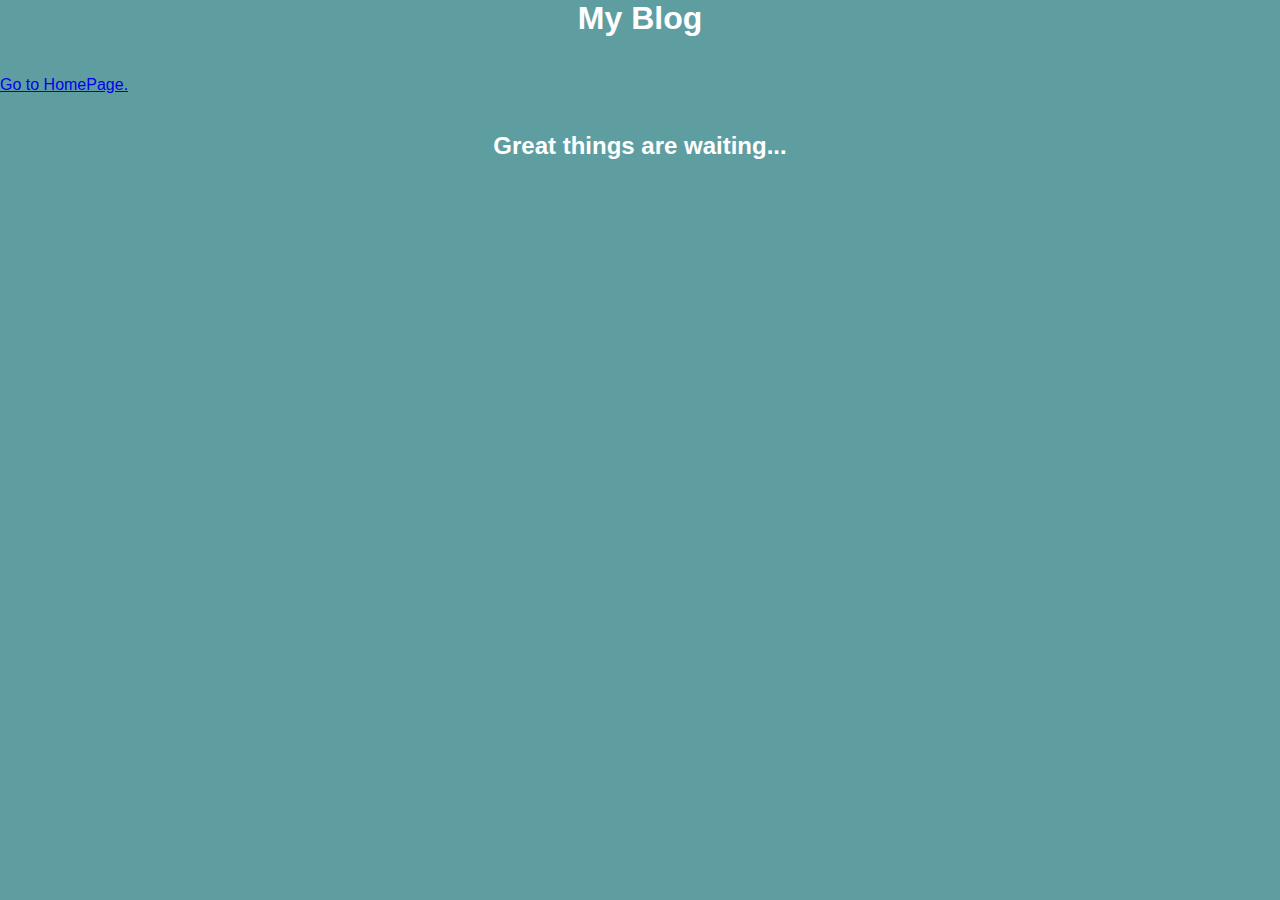
==== blog/index.html @ 5864b94b "much blog such great" ====
<html lang="en">
<head>
<link rel="stylesheet" href="../assets/style.css">
    <meta charset="UTF-8">
    <meta name="viewport" content="width=device-width, initial-scale=1.0">
    <title>Blog</title>
</head>
<body>
    <center>
        <h1>My Blog</h1>
        </center>
        <br>
        <a href="../index.html">Go to HomePage.</a>
        <center>
          <br>
          <h2>Great things are waiting...</h2>
</center>

</div> 
</body>
</html>
---- assets/style.css ----
/*this is a class  */
.small-box {
    height: 300px;
    /* width: 200px; */
}
/* this is an id */
#socials {
    word-break: normal;
}
body{
    background-color: cadetblue;
    color: white;
}
body {
    margin: 0;
    font-family: Arial, Helvetica, sans-serif;
  }
  
  .topnav {
    overflow: hidden;
    background-color: transparent;
  }
  
  .topnav a {
    float: left;
    color: #f2f2f2;
    text-align: center;
    padding: 14px 16px;
    text-decoration: none;
    font-size: 17px;
  }
  
  .topnav a:hover {
    background-color: #ddd;
    color: black;
  }
  
  .topnav a.active {
    background-color: #4CAF50;
    color: black;
  }
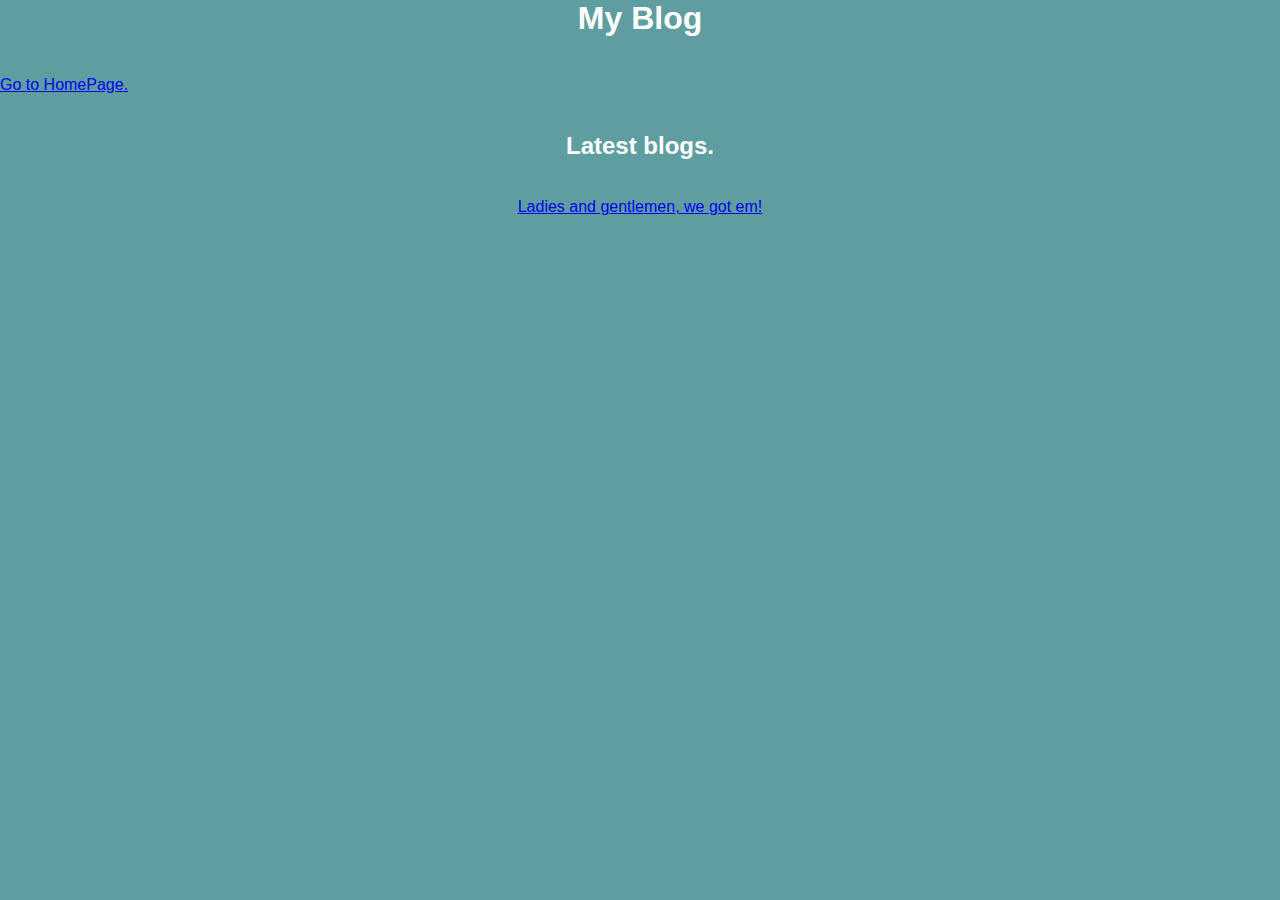
==== commit 05c4fa0c: "this commit adds stuff to blog index page" ====
--- a/blog/index.html
+++ b/blog/index.html
@@ -13,7 +13,9 @@
         <a href="../index.html">Go to HomePage.</a>
         <center>
           <br>
-          <h2>Great things are waiting...</h2>
+          <h2>Latest blogs.</h2>
+          <br>
+          <a href="./2020/31-12/we-got-em.html">Ladies and gentlemen, we got em!</a>
 </center>
 
 </div> 
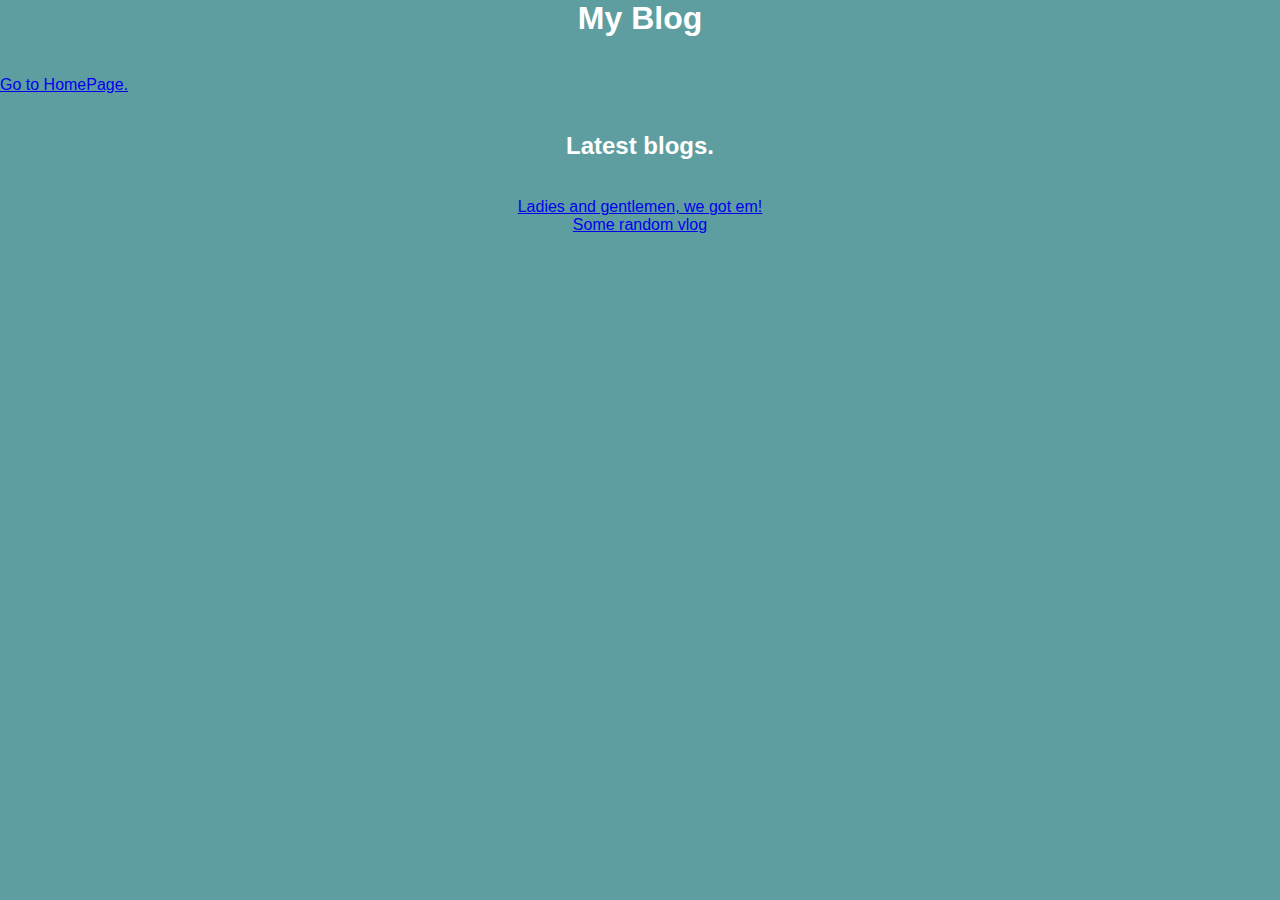
==== commit 1d3d329a: "this is very fix the stupid vlog page" ====
--- a/blog/index.html
+++ b/blog/index.html
@@ -16,6 +16,8 @@
           <h2>Latest blogs.</h2>
           <br>
           <a href="./2020/31-12/we-got-em.html">Ladies and gentlemen, we got em!</a>
+          <br>
+          <a href="./2021/1-4/index.html">Some random vlog</a>
 </center>
 
 </div> 
